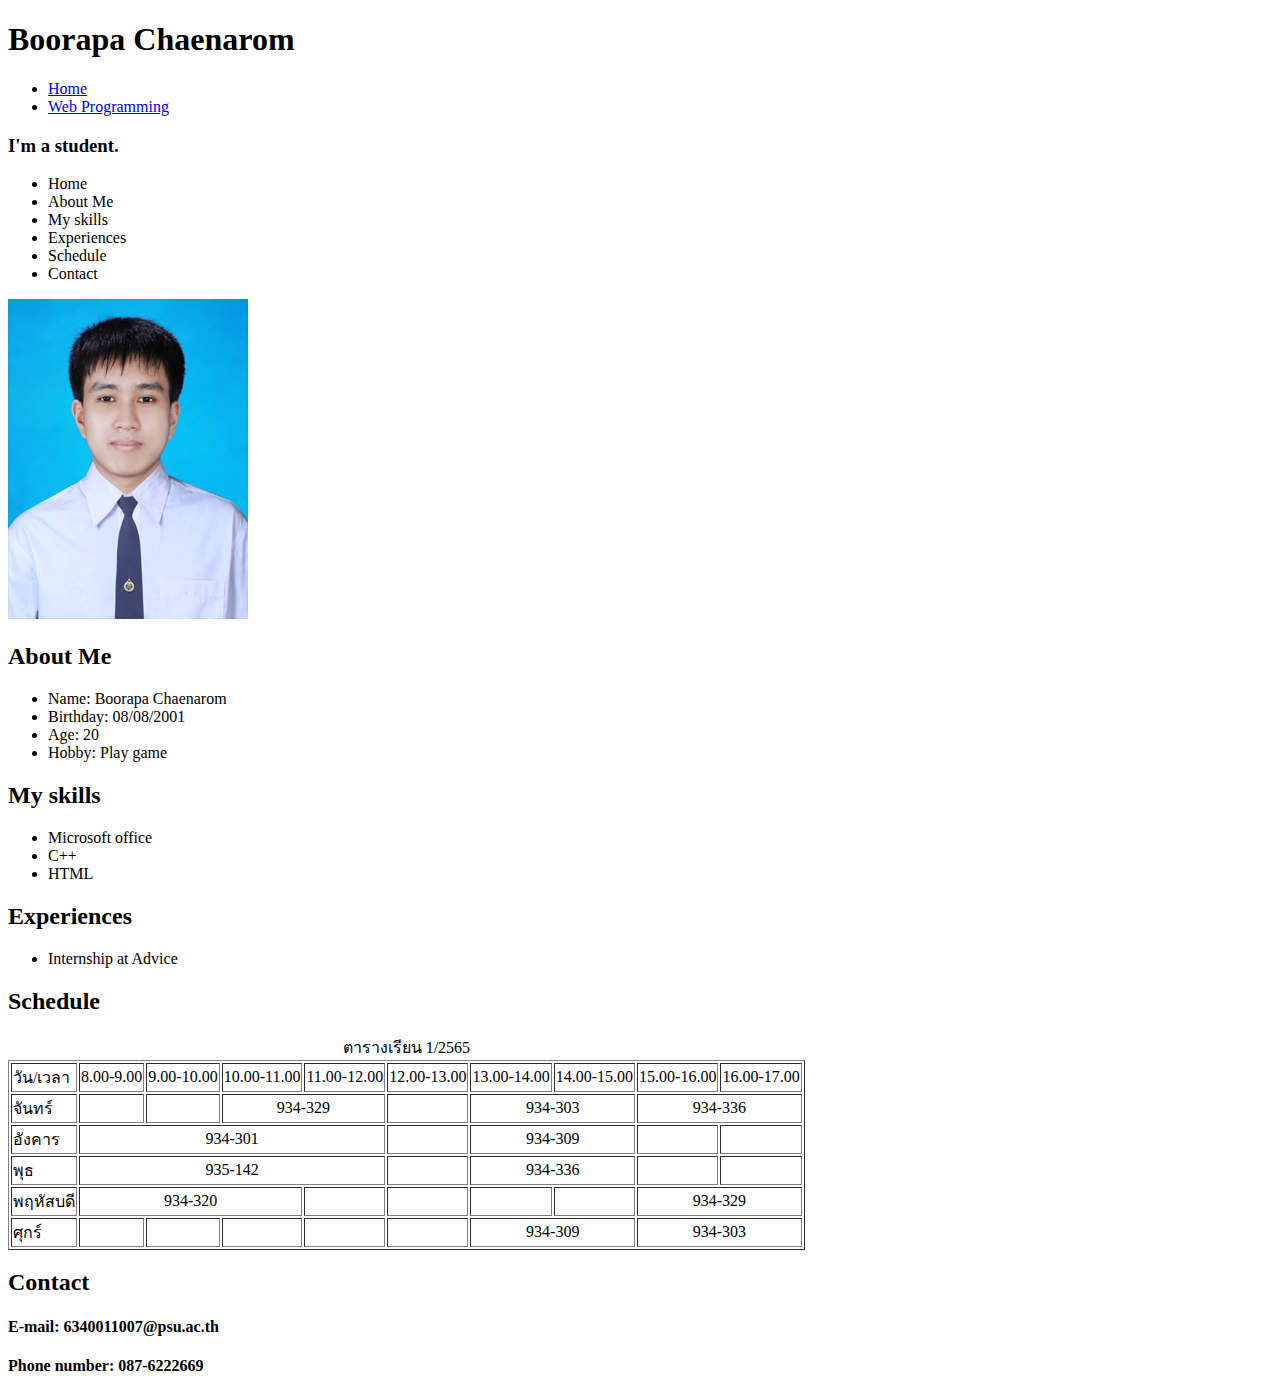
==== index.html @ 13709ecc "first commit" ====
<!DOCTYPE html>
<html lang="en">
  <head>
    <meta charset="UTF-8" />
    <meta http-equiv="X-UA-Compatible" content="IE=edge" />
    <meta name="viewport" content="width=device-width, initial-scale=1.0" />
    <title>Portfolio</title>
  </head>
  <body>
    <h1>Boorapa Chaenarom</h1>
    <ul>
      <li><a href="#">Home</a></li>
      <li><a href="webprogramming.html">Web Programming</a></li>
    </ul>
    <h3>I'm a student.</h3>
    <ul>
      <li>Home</li>
      <li>About Me</li>
      <li>My skills</li>
      <li>Experiences</li>
      <li>Schedule</li>
      <li>Contact</li>
    </ul>

    <img src="รูปนักศึกษา.jpg" alt="" />

    <h2>About Me</h2>
    <ul>
      <li>Name: Boorapa Chaenarom</li>
      <li>Birthday: 08/08/2001</li>
      <li>Age: 20</li>
      <li>Hobby: Play game</li>
    </ul>

    <h2>My skills</h2>
    <ul>
      <li>Microsoft office</li>
      <li>C++</li>
      <li>HTML</li>
    </ul>

    <h2>Experiences</h2>
    <ul>
      <li>Internship at Advice</li>
    </ul>

    <h2>Schedule</h2>
    <table border="1">
      <caption>
        ตารางเรียน 1/2565
      </caption>
      <tr>
        <td>วัน/เวลา</td>
        <td>8.00-9.00</td>
        <td>9.00-10.00</td>
        <td>10.00-11.00</td>
        <td>11.00-12.00</td>
        <td>12.00-13.00</td>
        <td>13.00-14.00</td>
        <td>14.00-15.00</td>
        <td>15.00-16.00</td>
        <td>16.00-17.00</td>
      </tr>
      <tr>
        <td>จันทร์</td>
        <td></td>
        <td></td>
        <td colspan="2" style="text-align: center">934-329</td>
        <td></td>
        <td colspan="2" style="text-align: center">934-303</td>
        <td colspan="2" style="text-align: center">934-336</td>
      </tr>
      <tr>
        <td>อังคาร</td>
        <td colspan="4" style="text-align: center">934-301</td>
        <td></td>
        <td colspan="2" style="text-align: center">934-309</td>
        <td></td>
        <td></td>
      </tr>
      <tr>
        <td>พุธ</td>
        <td colspan="4" style="text-align: center">935-142</td>
        <td></td>
        <td colspan="2" style="text-align: center">934-336</td>
        <td></td>
        <td></td>
      </tr>
      <tr>
        <td>พฤหัสบดี</td>
        <td colspan="3" style="text-align: center">934-320</td>
        <td></td>
        <td></td>
        <td></td>
        <td></td>
        <td colspan="2" style="text-align: center">934-329</td>
      </tr>
      <tr>
        <td>ศุกร์</td>
        <td></td>
        <td></td>
        <td></td>
        <td></td>
        <td></td>
        <td colspan="2" style="text-align: center">934-309</td>
        <td colspan="2" style="text-align: center">934-303</td>
      </tr>
    </table>

    <h2>Contact</h2>
    <h4>E-mail: 6340011007@psu.ac.th</h4>
    <h4>Phone number: 087-6222669</h4>
  </body>
</html>
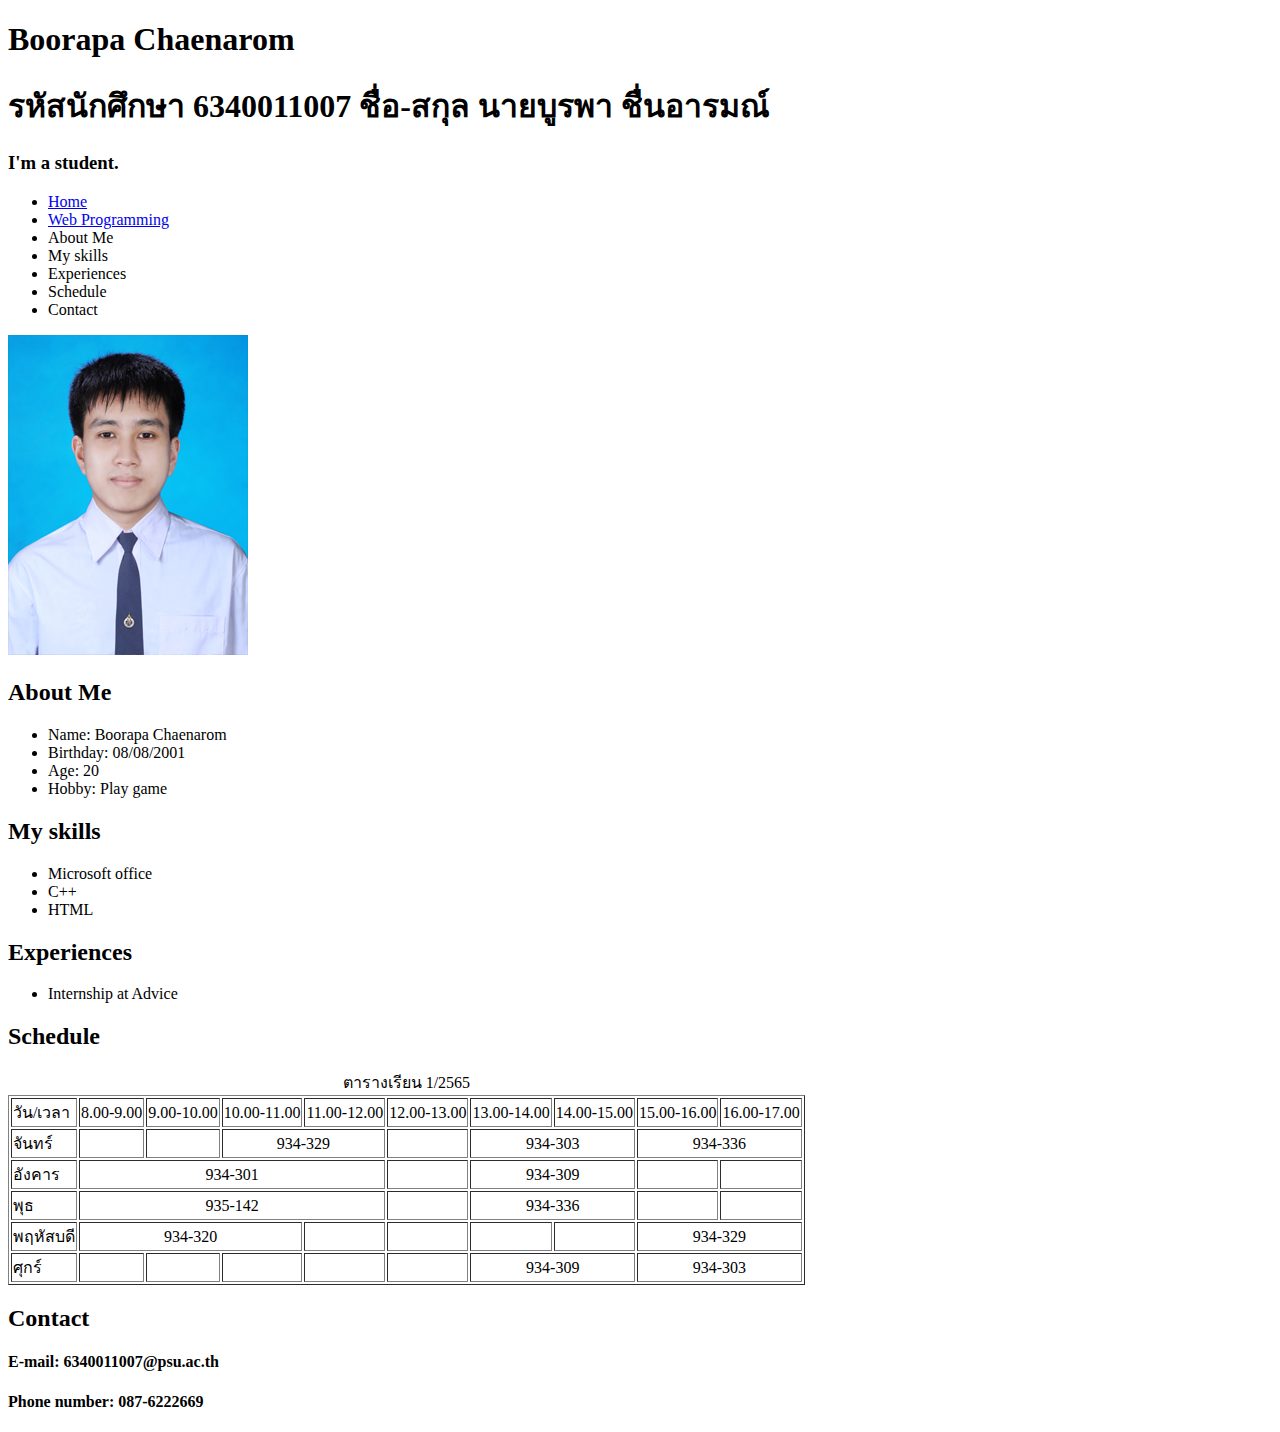
==== commit 9e3ae063: "first commit" ====
--- a/index.html
+++ b/index.html
@@ -8,13 +8,12 @@
   </head>
   <body>
     <h1>Boorapa Chaenarom</h1>
+    <h1>รหัสนักศึกษา 6340011007 ชื่อ-สกุล นายบูรพา ชื่นอารมณ์</h1>
+
+    <h3>I'm a student.</h3>
     <ul>
       <li><a href="#">Home</a></li>
       <li><a href="webprogramming.html">Web Programming</a></li>
-    </ul>
-    <h3>I'm a student.</h3>
-    <ul>
-      <li>Home</li>
       <li>About Me</li>
       <li>My skills</li>
       <li>Experiences</li>
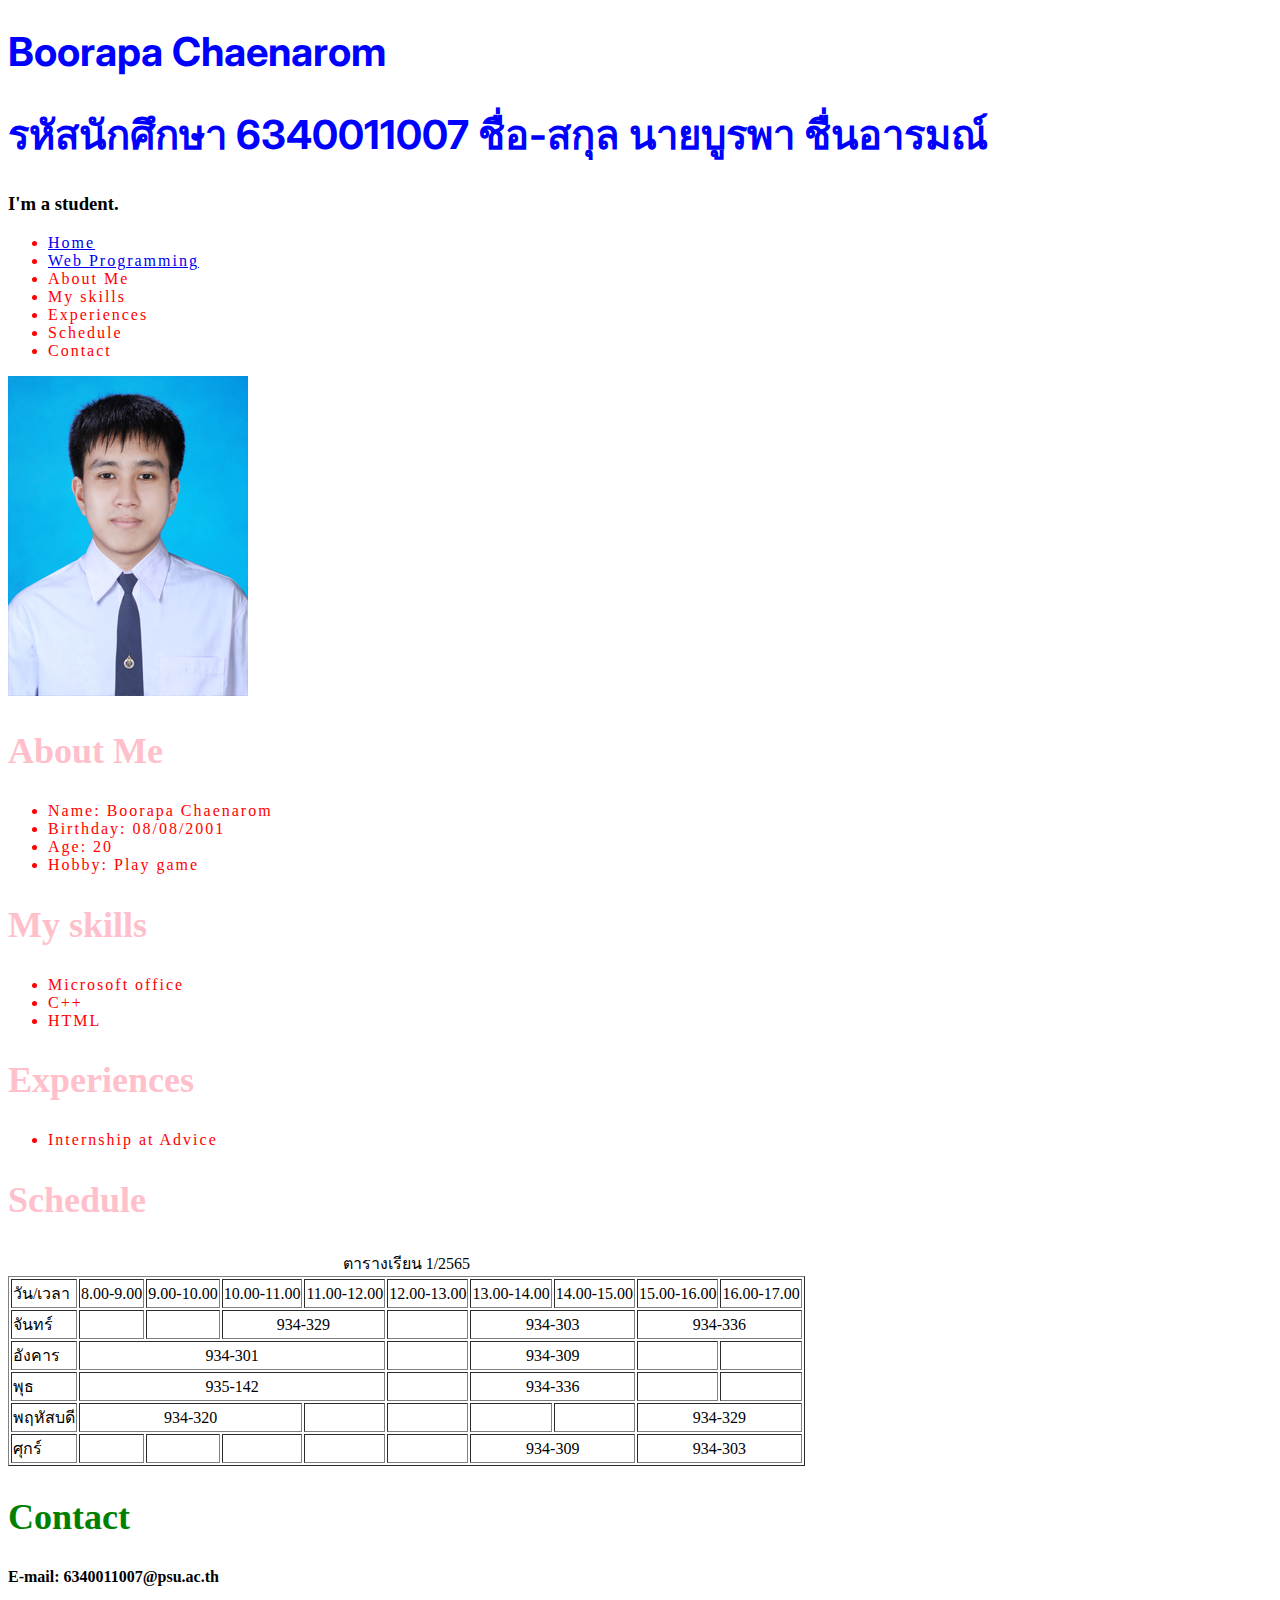
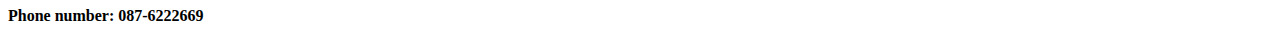
==== commit 29b06f78: "first commit" ====
--- a/index.html
+++ b/index.html
@@ -4,7 +4,31 @@
     <meta charset="UTF-8" />
     <meta http-equiv="X-UA-Compatible" content="IE=edge" />
     <meta name="viewport" content="width=device-width, initial-scale=1.0" />
+    <link rel="preconnect" href="https://fonts.googleapis.com" />
+    <link rel="preconnect" href="https://fonts.gstatic.com" crossorigin />
+    <link
+      href="https://fonts.googleapis.com/css2?family=Inter&family=K2D&display=swap"
+      rel="stylesheet"
+    />
+
+    <link rel="stylesheet" href="style.css" />
     <title>Portfolio</title>
+
+    <style>
+      h1 {
+        font-family: "Inter", sans-serif;
+        font-size: 40px;
+        color: blue;
+      }
+
+      h2 {
+        font-size: 36px;
+        color: pink;
+      }
+      .contact {
+        color: green;
+      }
+    </style>
   </head>
   <body>
     <h1>Boorapa Chaenarom</h1>
@@ -106,7 +130,7 @@
       </tr>
     </table>
 
-    <h2>Contact</h2>
+    <h2 class="contact">Contact</h2>
     <h4>E-mail: 6340011007@psu.ac.th</h4>
     <h4>Phone number: 087-6222669</h4>
   </body>
--- a/style.css
+++ b/style.css
@@ -0,0 +1,4 @@
+li {
+  letter-spacing: 2px;
+  color: red;
+}
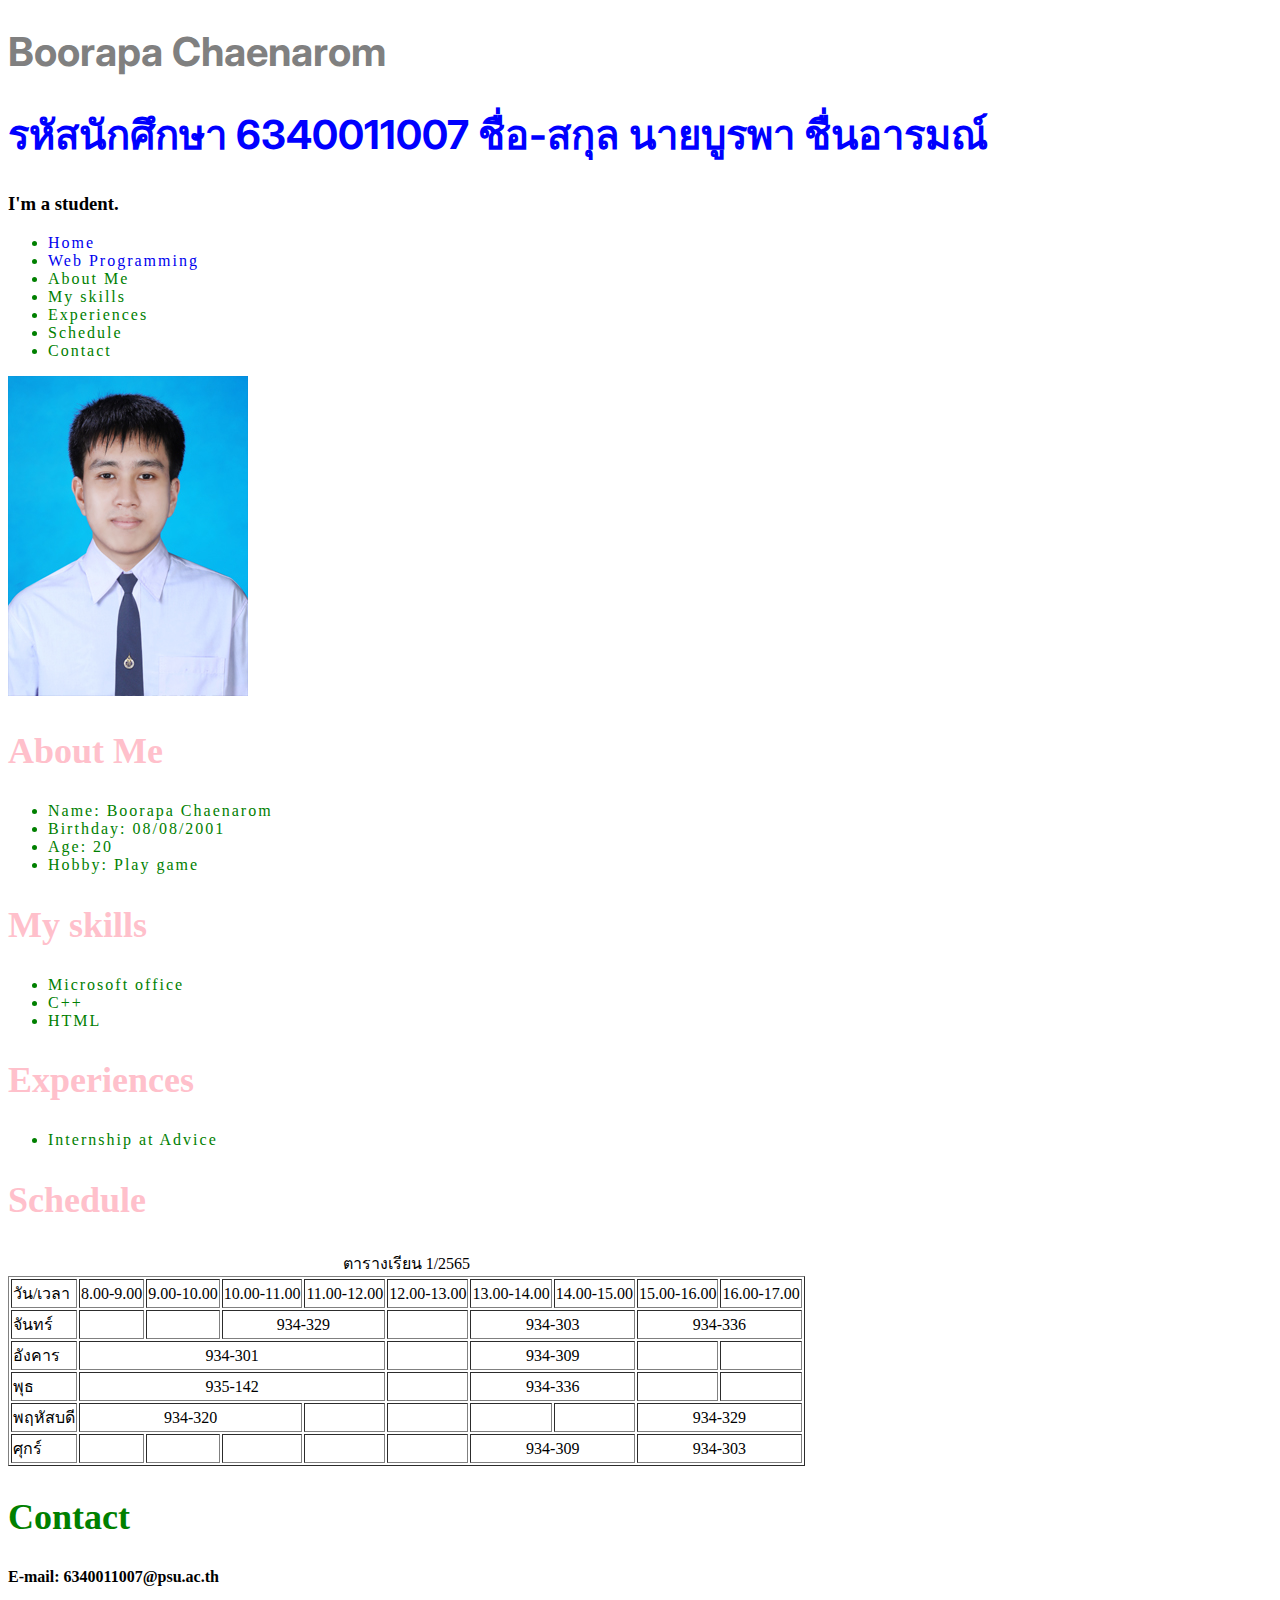
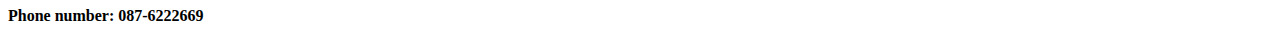
==== commit bd475a20: "first commit" ====
--- a/index.html
+++ b/index.html
@@ -31,7 +31,7 @@
     </style>
   </head>
   <body>
-    <h1>Boorapa Chaenarom</h1>
+    <h1 style="color: grey">Boorapa Chaenarom</h1>
     <h1>รหัสนักศึกษา 6340011007 ชื่อ-สกุล นายบูรพา ชื่นอารมณ์</h1>
 
     <h3>I'm a student.</h3>
--- a/style.css
+++ b/style.css
@@ -1,4 +1,22 @@
 li {
   letter-spacing: 2px;
-  color: red;
+  color: green;
 }
+h1 {
+  font-family: "Inter", sans-serif;
+  font-size: 40px;
+  color: darkgray;
+}
+
+a {
+  text-decoration: none;
+}
+a:hover {
+  font-weight: bold;
+  font-size: 18px;
+  color: red !important;
+  background-color: yellow;
+}
+a:visited {
+  color: gray;
+}
